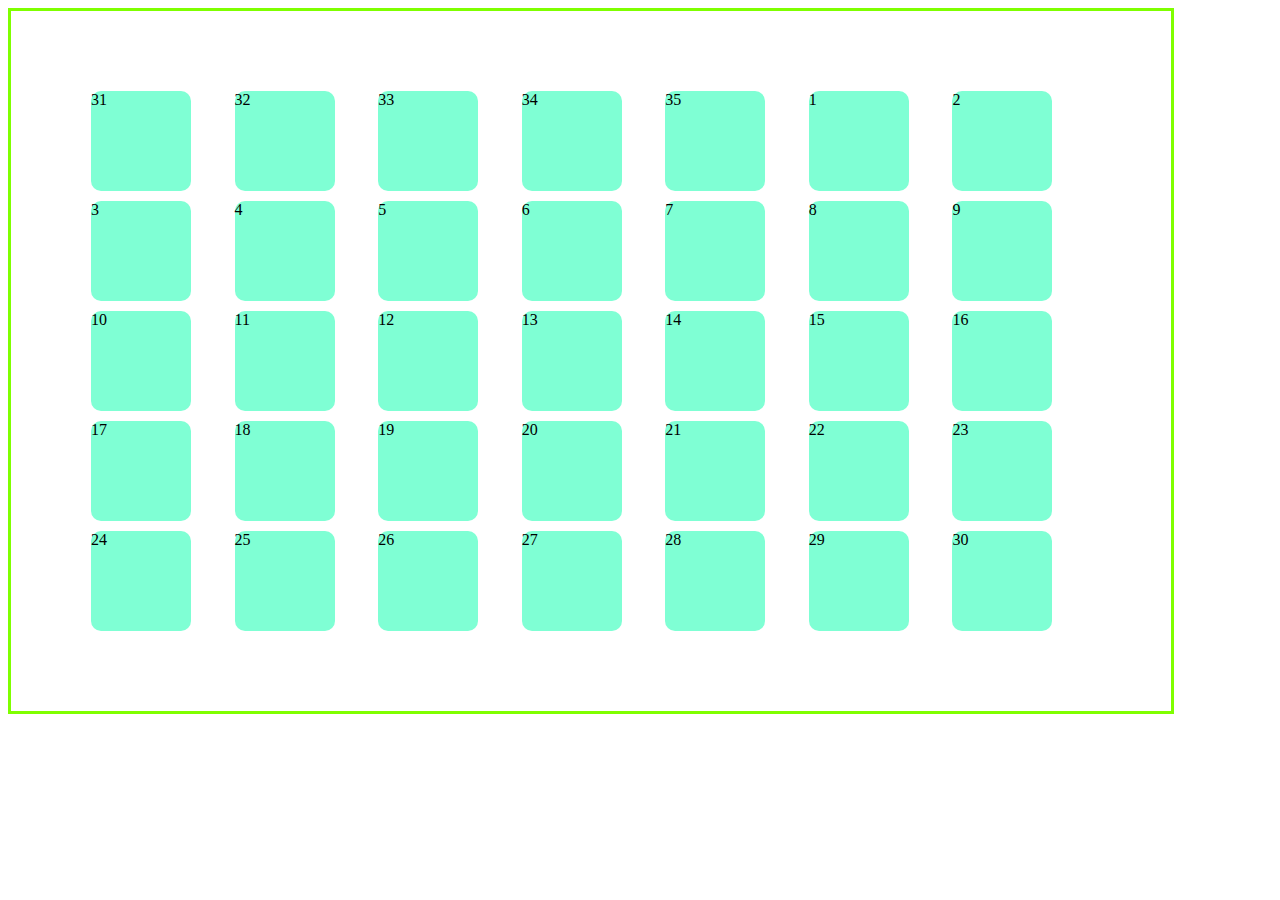
==== flexgride-calendar.html @ 5bc8e83d "simple resposive calendar" ====
<!DOCTYPE html>
<html lang="en">
<head>
    <meta charset="UTF-8">
    <meta name="viewport" content="width=device-width, initial-scale=1.0">
    <title>calendar</title>
</head>
<style>
.calendar{
    display: grid; /* for grid style display*/
    grid-template-columns: repeat(7 , 1fr); /* for aline into 7 colam every colam 1 frection*/
    column-gap: 5px;
    row-gap: 10px;
    max-width: 1000px;
    border: solid chartreuse;
    padding: 80px;
}
.date{
    width: 100px;
    height: 100px;
    background-color: aquamarine;
    border-radius: 10px;

    
}
</style>
<body>
    <section class="calendar"> <!--.date{$}*35-->
        <div class="date">31</div>
        <div class="date">32</div>
        <div class="date">33</div>
        <div class="date">34</div>
        <div class="date">35</div>
        <div class="date">1</div>
        <div class="date">2</div>
        <div class="date">3</div>
        <div class="date">4</div>
        <div class="date">5</div>
        <div class="date">6</div>
        <div class="date">7</div>
        <div class="date">8</div>
        <div class="date">9</div>
        <div class="date">10</div>
        <div class="date">11</div>
        <div class="date">12</div>
        <div class="date">13</div>
        <div class="date">14</div>
        <div class="date">15</div>
        <div class="date">16</div>
        <div class="date">17</div>
        <div class="date">18</div>
        <div class="date">19</div>
        <div class="date">20</div>
        <div class="date">21</div>
        <div class="date">22</div>
        <div class="date">23</div>
        <div class="date">24</div>
        <div class="date">25</div>
        <div class="date">26</div>
        <div class="date">27</div>
        <div class="date">28</div>
        <div class="date">29</div>
        <div class="date">30</div>
        
    </section>
</body>
</html>
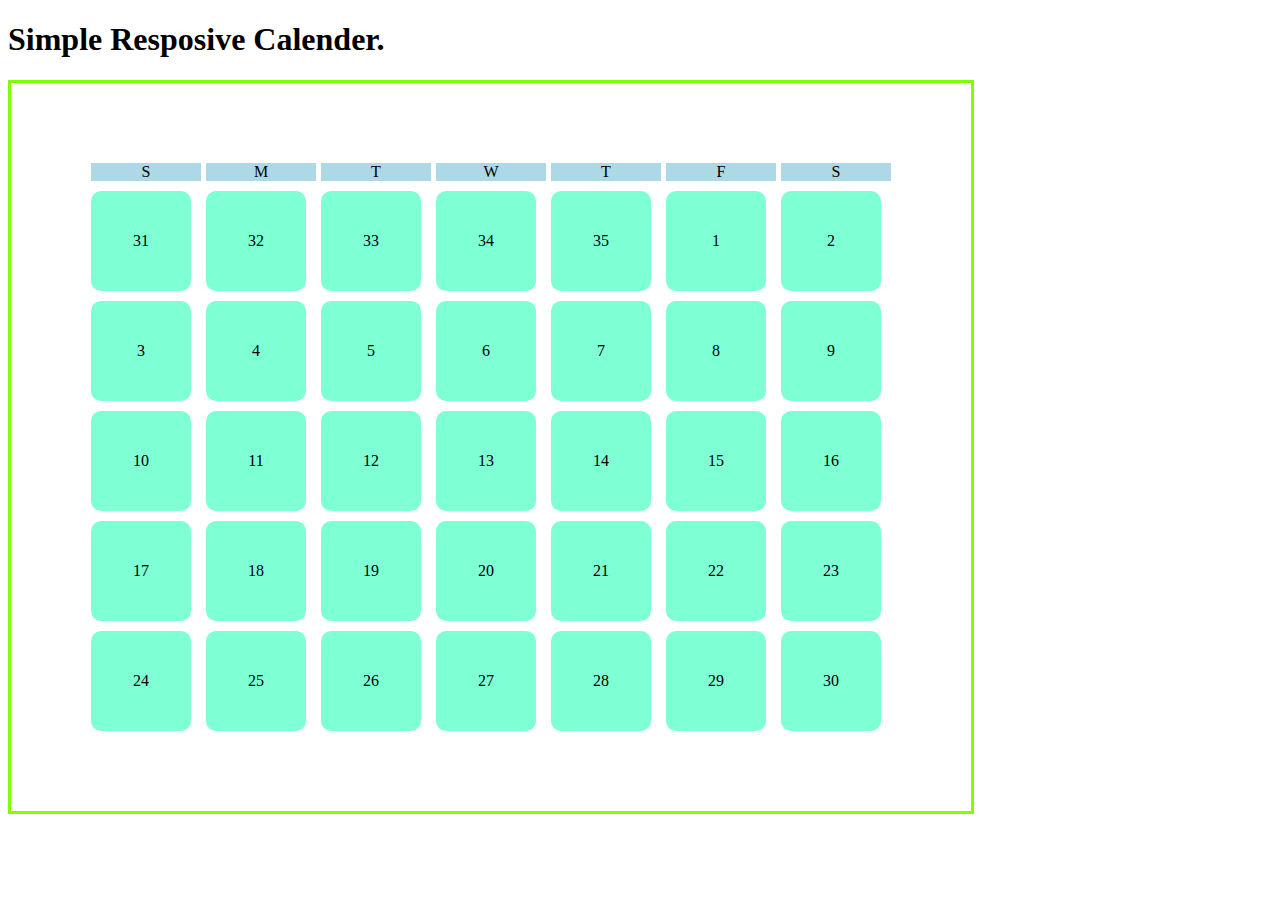
==== commit 84ec882a: "simple resposive calendar updated" ====
--- a/flexgride-calendar.html
+++ b/flexgride-calendar.html
@@ -11,7 +11,7 @@
     grid-template-columns: repeat(7 , 1fr); /* for aline into 7 colam every colam 1 frection*/
     column-gap: 5px;
     row-gap: 10px;
-    max-width: 1000px;
+    max-width: 800px;
     border: solid chartreuse;
     padding: 80px;
 }
@@ -20,12 +20,33 @@
     height: 100px;
     background-color: aquamarine;
     border-radius: 10px;
-
-    
+    align-items: center;
+    justify-content: center;
+    display: flex;    
+}
+.bar{
+    background-color: lightblue;
+    display: flex;
+    align-items: center;
+    justify-content: center;
 }
 </style>
+
 <body>
+    <section class="header">
+        <h1>
+        Simple Resposive Calender.
+    </h1>
+</section>
+    
     <section class="calendar"> <!--.date{$}*35-->
+        <div class="bar">S</div>
+        <div class="bar">M</div>
+        <div class="bar">T</div>
+        <div class="bar">W</div>
+        <div class="bar">T</div>
+        <div class="bar">F</div>
+        <div class="bar">S</div>
         <div class="date">31</div>
         <div class="date">32</div>
         <div class="date">33</div>
@@ -63,5 +84,6 @@
         <div class="date">30</div>
         
     </section>
+
 </body>
 </html>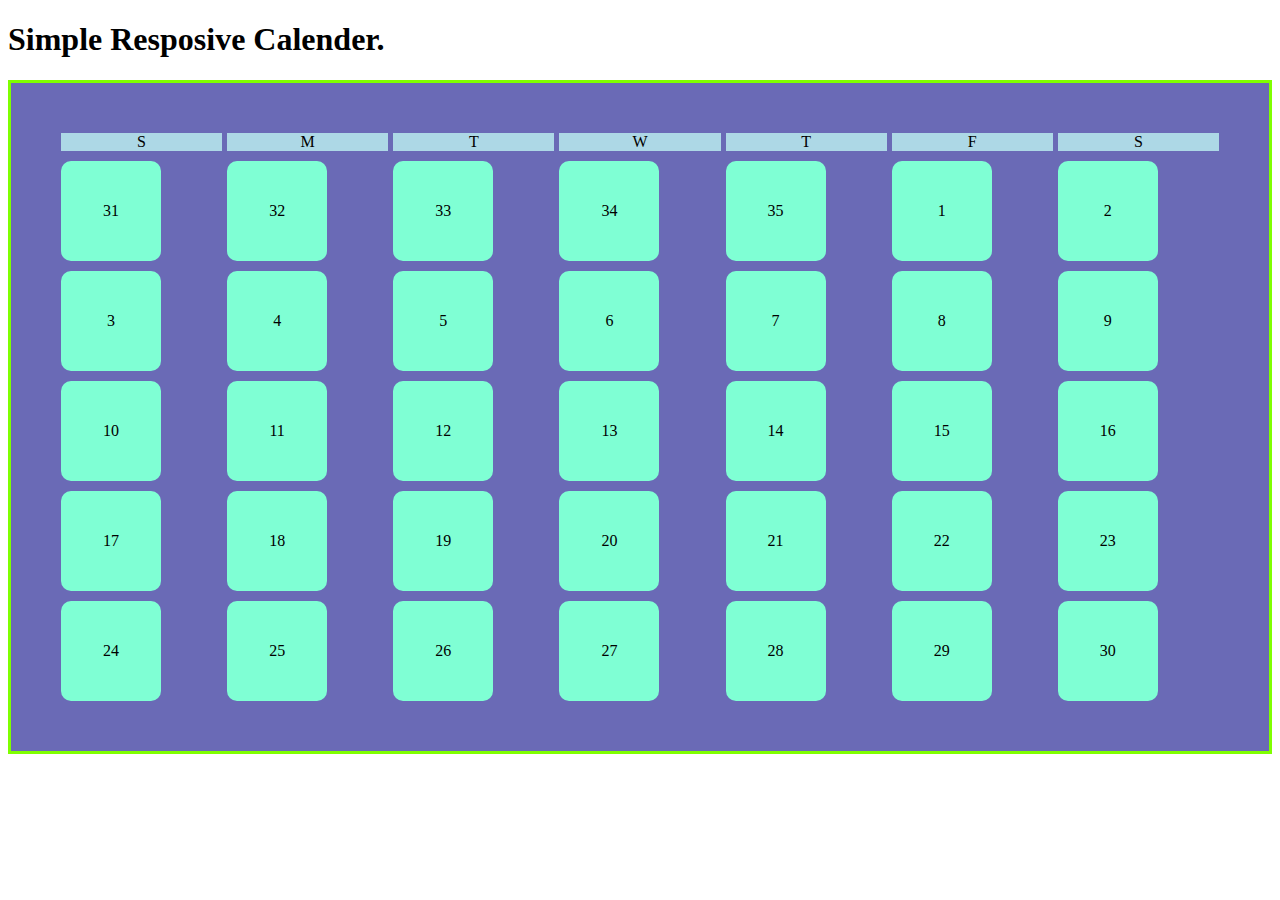
==== commit 32b67f2c: "Done" ====
--- a/flexgride-calendar.html
+++ b/flexgride-calendar.html
@@ -11,9 +11,9 @@
     grid-template-columns: repeat(7 , 1fr); /* for aline into 7 colam every colam 1 frection*/
     column-gap: 5px;
     row-gap: 10px;
-    max-width: 800px;
     border: solid chartreuse;
-    padding: 80px;
+    padding: 50px;
+    background-color: #6a6ab6;
 }
 .date{
     width: 100px;
@@ -39,7 +39,7 @@
     </h1>
 </section>
     
-    <section class="calendar"> <!--.date{$}*35-->
+    <section class="calendar"> <!-- .date{$}*35 -->
         <div class="bar">S</div>
         <div class="bar">M</div>
         <div class="bar">T</div>
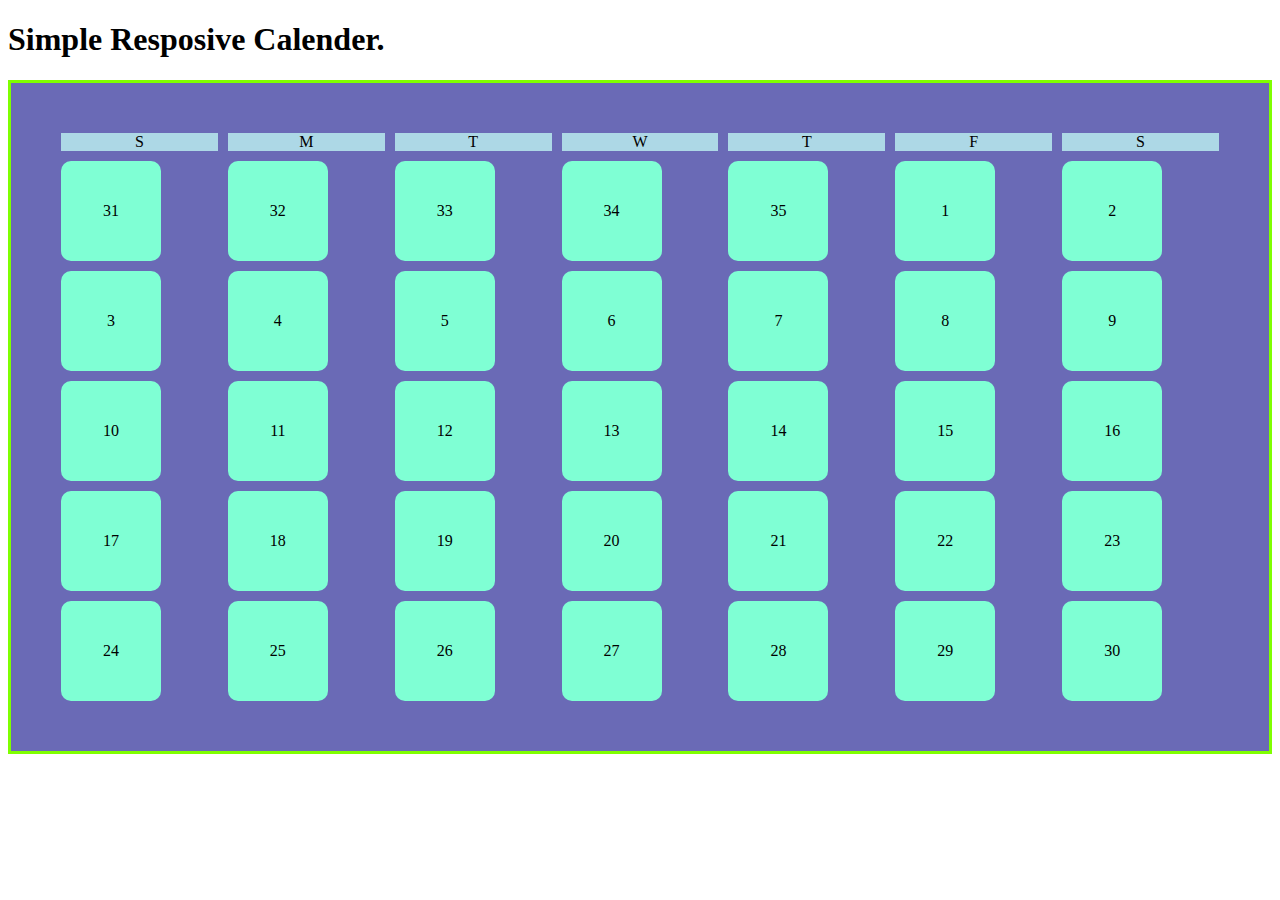
==== commit d413a653: "resposiv layout 7-8" ====
--- a/flexgride-calendar.html
+++ b/flexgride-calendar.html
@@ -9,11 +9,12 @@
 .calendar{
     display: grid; /* for grid style display*/
     grid-template-columns: repeat(7 , 1fr); /* for aline into 7 colam every colam 1 frection*/
-    column-gap: 5px;
+    column-gap: 10px;
     row-gap: 10px;
     border: solid chartreuse;
     padding: 50px;
     background-color: #6a6ab6;
+   
 }
 .date{
     width: 100px;
